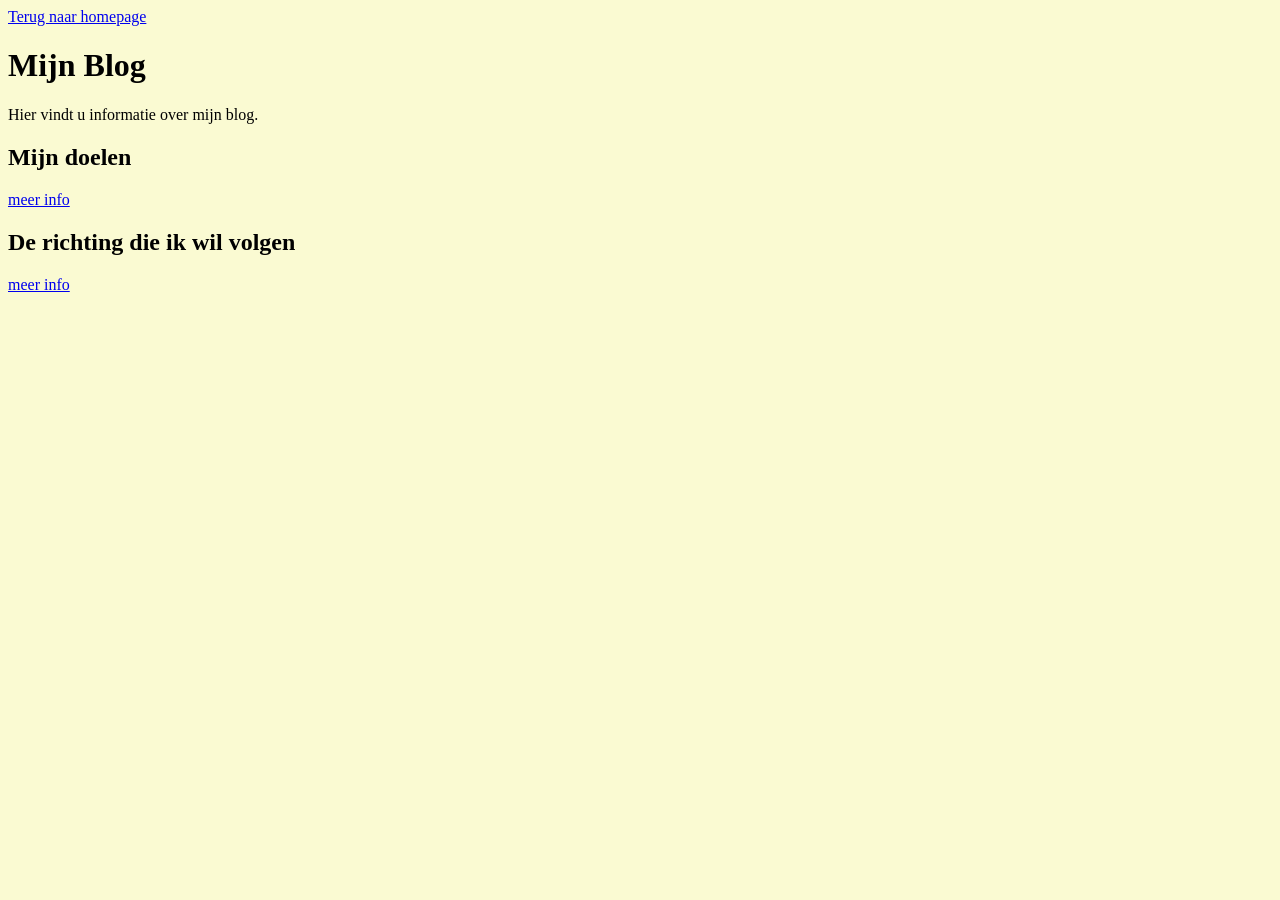
==== blog.html @ 44ad5446 "added skeleton" ====
<!DOCTYPE html>
<html lang="en">
    <head>
        <link rel="stylesheet" href="styles.css">
        <meta charset="UTF-8">
        <meta name="viewport" content="width=device-width, initial-scale=1.0">
        <title>Blog</title>
    </head>
    <body>
        <a href="index.html">Terug naar homepage</a>
        <h1>Mijn Blog</h1>
        <p>Hier vindt u informatie over mijn blog.</p>

        <h2>Mijn doelen</h2>
        <a href="doelen.html">meer info</a>
        <h2>De richting die ik wil volgen</h2>
        <a href="richting.html">meer info</a>
    </body>
</html>
---- styles.css ----
body {background-color: lightgoldenrodyellow;}
anchor {color: darkblue;}
anchorclicked {color:blueviolet}
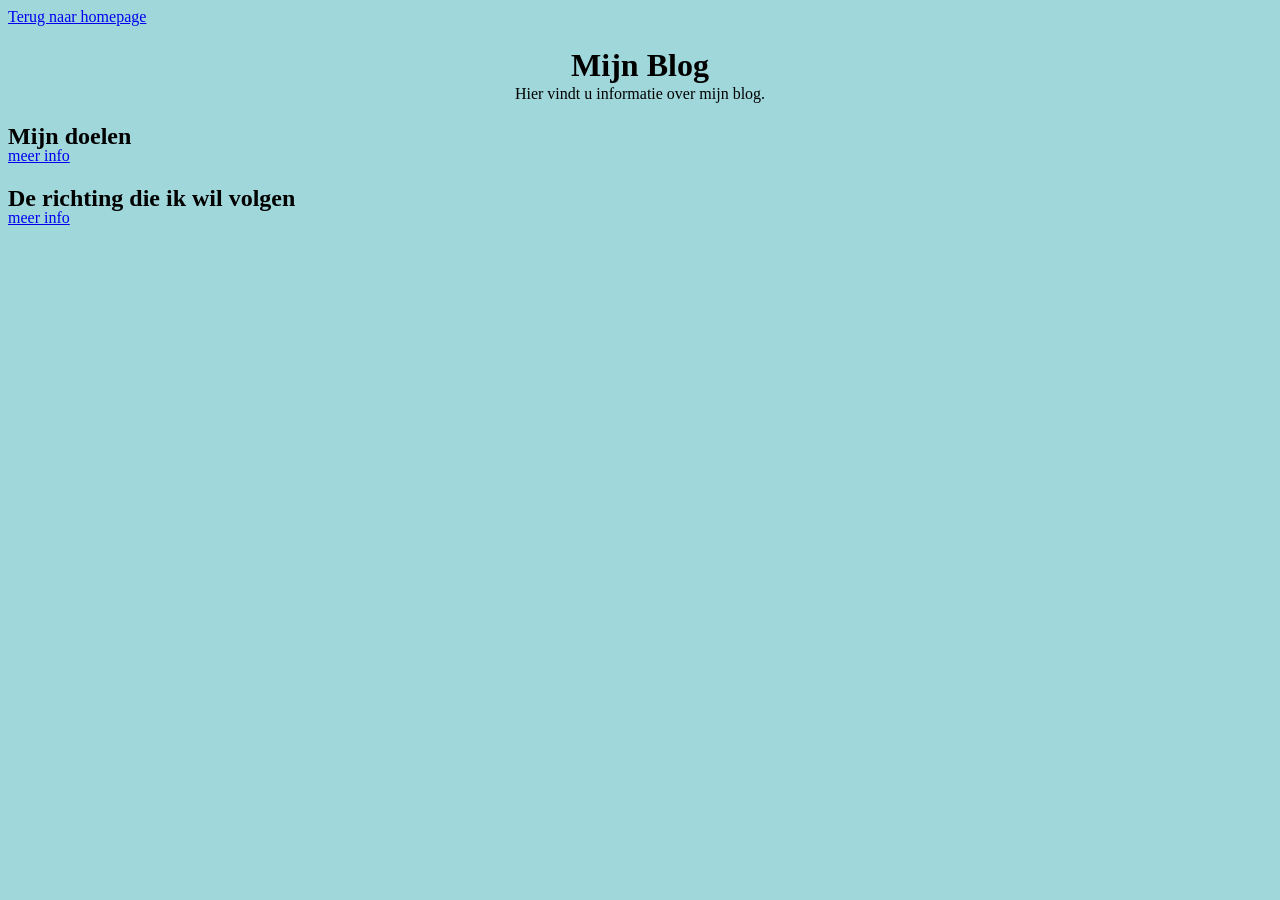
==== commit faa5ea2f: "navigation bar and visual improvements" ====
--- a/blog.html
+++ b/blog.html
@@ -9,7 +9,7 @@
     <body>
         <a href="index.html">Terug naar homepage</a>
         <h1>Mijn Blog</h1>
-        <p>Hier vindt u informatie over mijn blog.</p>
+        <p class="subtitel">Hier vindt u informatie over mijn blog.</p>
 
         <h2>Mijn doelen</h2>
         <a href="doelen.html">meer info</a>
--- a/styles.css
+++ b/styles.css
@@ -1,3 +1,75 @@
-body {background-color: lightgoldenrodyellow;}
-anchor {color: darkblue;}
-anchorclicked {color:blueviolet}+body {
+    background-color: rgb(159, 215, 219);
+}
+
+anchor {
+    color: darkblue;
+}
+
+anchorclicked {
+    color: blueviolet
+}
+
+h1 {
+    text-align: center;
+    margin-bottom: -15px;
+}
+
+.subtitel {
+    text-align: center;
+}
+
+h2 {
+    margin-bottom: -3px;
+}
+
+.gegevens {
+    margin-top: 0px;
+    margin-bottom: -5px;
+}
+
+hr {
+    color: black;
+    border: 1px solid black;
+    margin-bottom: -5px;
+}
+
+.doel {
+    margin-bottom: 20px;
+}
+
+ul {
+    list-style-type: none;
+    margin-top: -22px;
+    margin-left: -8px;
+    padding: 0;
+    width: 130px;
+    background-color: rgb(6, 142, 152);
+    height: 100%;
+    position: fixed;
+    overflow: auto;
+    border: 1px solid black;
+}
+
+li a {
+    display: block;
+    color: darkblue;
+    padding: 8px 16px;
+    text-decoration: none;
+    text-align: center;
+    border-bottom: 1px solid black;
+}
+
+li:last-child a {
+    border-bottom: none;
+}
+
+li a:hover {
+    background-color: rgb(159, 215, 219);
+    color: blueviolet;
+}
+
+.active {
+    background-color: rgb(159, 215, 219);
+    color: white;
+}
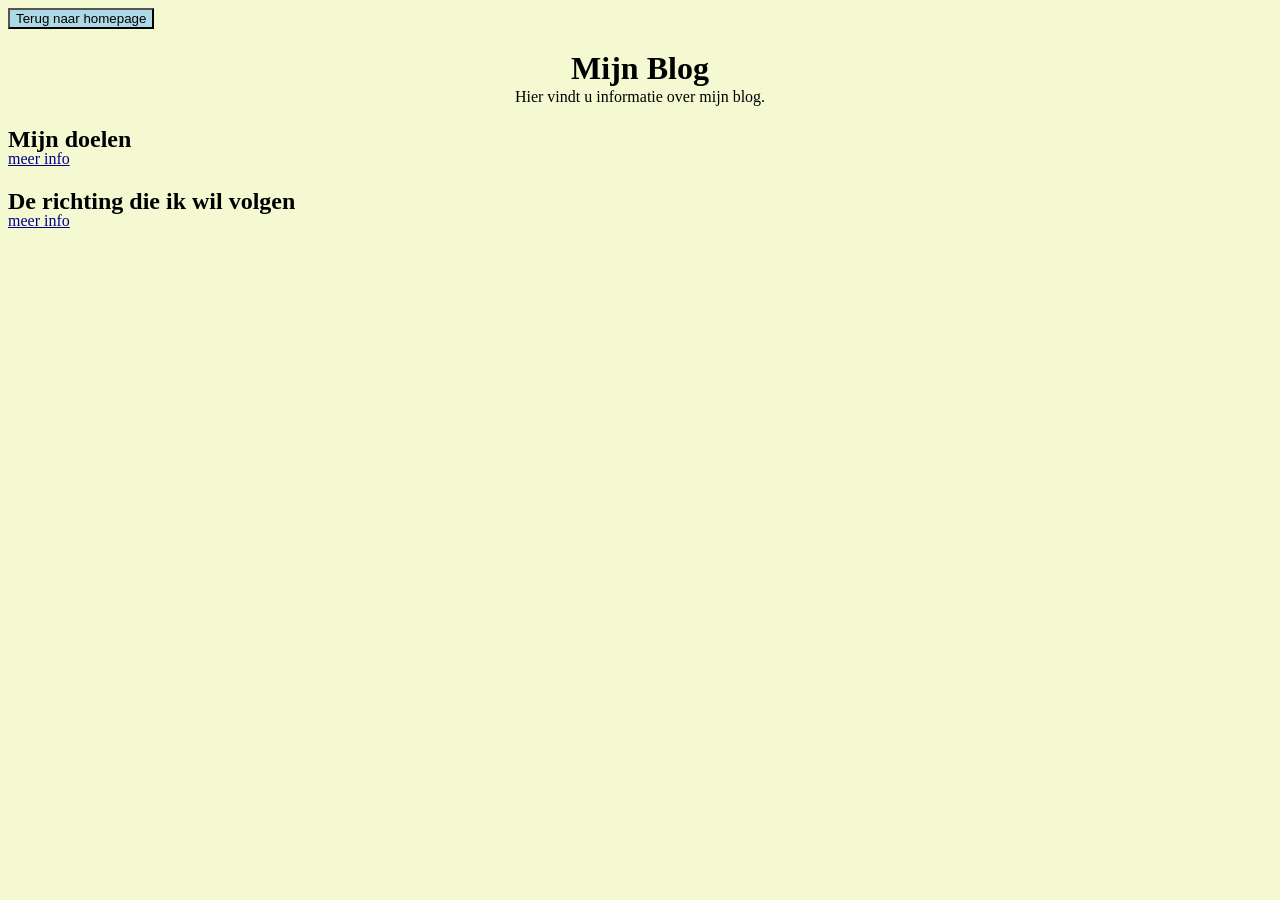
==== commit 83209df4: "added buttons, moved home page image" ====
--- a/blog.html
+++ b/blog.html
@@ -7,7 +7,7 @@
         <title>Blog</title>
     </head>
     <body>
-        <a href="index.html">Terug naar homepage</a>
+        <button onclick="location.href='index.html'">Terug naar homepage</button>
         <h1>Mijn Blog</h1>
         <p class="subtitel">Hier vindt u informatie over mijn blog.</p>
 
--- a/styles.css
+++ b/styles.css
@@ -1,12 +1,12 @@
 body {
-    background-color: rgb(159, 215, 219);
+    background-color: rgb(244, 249, 210);
 }
 
-anchor {
+a {
     color: darkblue;
 }
 
-anchorclicked {
+a:hover {
     color: blueviolet
 }
 
@@ -38,7 +38,7 @@
     margin-bottom: 20px;
 }
 
-ul {
+#menu {
     list-style-type: none;
     margin-top: -22px;
     margin-left: -8px;
@@ -72,4 +72,72 @@
 .active {
     background-color: rgb(159, 215, 219);
     color: white;
+}
+
+.socials {
+    margin-top: 8px;
+    text-align: left;
+}
+
+table,
+td,
+th {
+    border: 1px solid black;
+    text-align: center;
+}
+
+caption {
+    caption-side: top;
+    text-align: center;
+    font-weight: bold;
+    font-size: 20px;
+}
+
+.completedcourse {
+    background-color: rgb(10, 209, 26);
+}
+
+.ungradedcourse {
+    background-color: rgb(244, 249, 210);
+}
+
+.partialungradedcourse {
+    background-color: rgb(241, 241, 231);
+}
+
+.partialpassedcourse {
+    background-color: rgb(234, 197, 12);
+}
+
+.failedcourse {
+    background-color: rgb(255, 0, 0);
+}
+
+meter {
+    transform: rotate(-90deg);
+    width: 380px;
+    height: 250px;
+    margin-top: 50px;
+    position: absolute;
+    inset: 490px 0 0 325px;
+}
+
+meter::after {
+    content: "0/60EC";
+    position: absolute;
+    top: 115px;
+    left: 125px;
+    transform: rotate(90deg);
+}
+
+.home-image {
+    margin-left: auto;
+    margin-right: auto;
+    position:relative;
+    left: 275px;
+    top: 50px;
+}
+button {
+    background-color: lightblue;
+    cursor: pointer;
 }
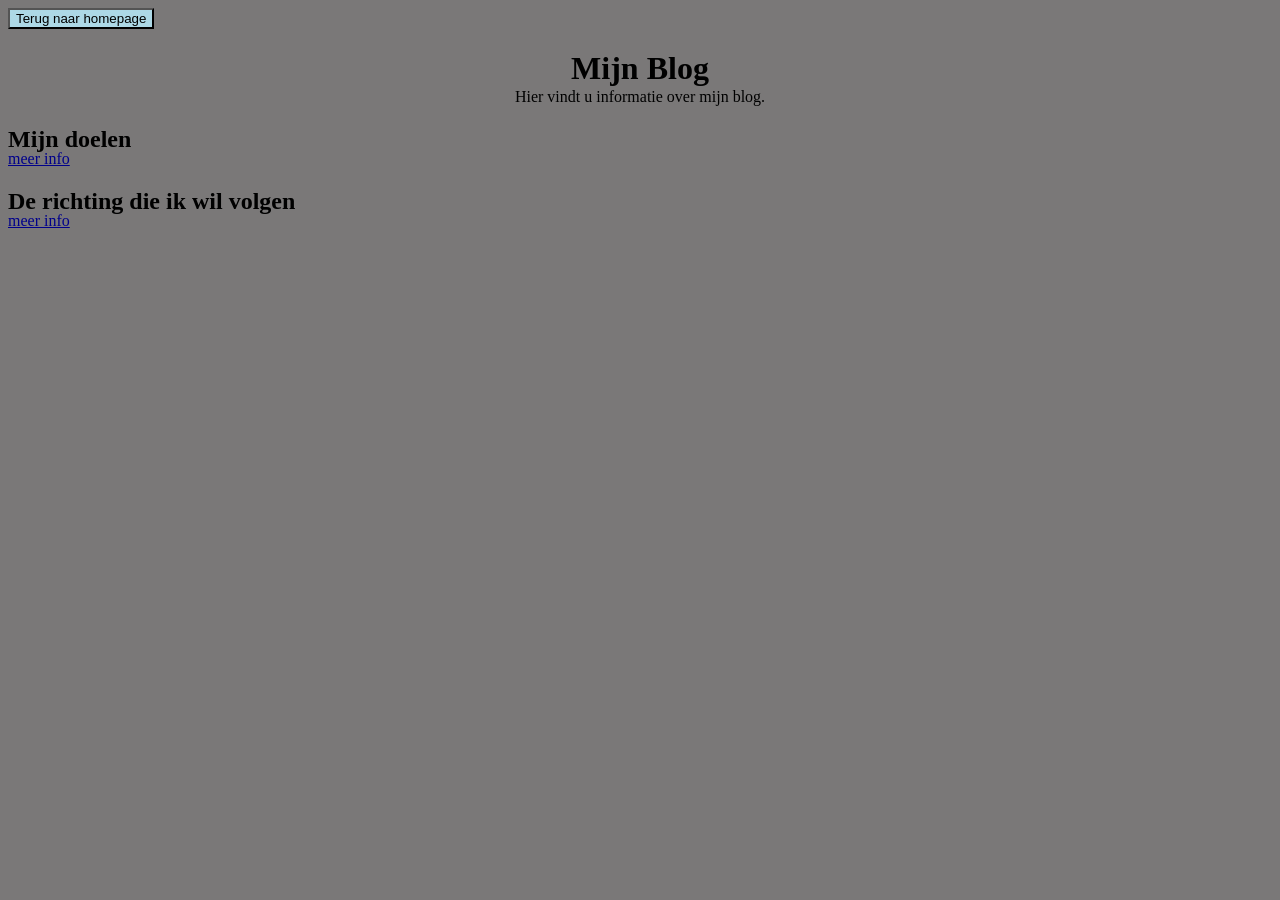
==== commit 99814180: "changes" ====
--- a/blog.html
+++ b/blog.html
@@ -1,19 +1,22 @@
 <!DOCTYPE html>
 <html lang="en">
-    <head>
-        <link rel="stylesheet" href="styles.css">
-        <meta charset="UTF-8">
-        <meta name="viewport" content="width=device-width, initial-scale=1.0">
-        <title>Blog</title>
-    </head>
-    <body>
-        <button onclick="location.href='index.html'">Terug naar homepage</button>
-        <h1>Mijn Blog</h1>
-        <p class="subtitel">Hier vindt u informatie over mijn blog.</p>
 
-        <h2>Mijn doelen</h2>
-        <a href="doelen.html">meer info</a>
-        <h2>De richting die ik wil volgen</h2>
-        <a href="richting.html">meer info</a>
-    </body>
+<head>
+    <link rel="stylesheet" href="styles.css">
+    <meta charset="UTF-8">
+    <meta name="viewport" content="width=device-width, initial-scale=1.0">
+    <title>Blog</title>
+</head>
+
+<body>
+    <button onclick="location.href='index.html'">Terug naar homepage</button>
+    <h1>Mijn Blog</h1>
+    <p class="subtitel">Hier vindt u informatie over mijn blog.</p>
+
+    <h2>Mijn doelen</h2>
+    <a href="doelen.html">meer info</a>
+    <h2>De richting die ik wil volgen</h2>
+    <a href="richting.html">meer info</a>
+</body>
+
 </html>
--- a/styles.css
+++ b/styles.css
@@ -1,5 +1,6 @@
+/*general*/
 body {
-    background-color: rgb(244, 249, 210);
+    background-color: rgb(122, 120, 120);
 }
 
 a {
@@ -23,9 +24,9 @@
     margin-bottom: -3px;
 }
 
-.gegevens {
-    margin-top: 0px;
-    margin-bottom: -5px;
+button {
+    background-color: lightblue;
+    cursor: pointer;
 }
 
 hr {
@@ -34,10 +35,29 @@
     margin-bottom: -5px;
 }
 
+/*profile page*/
+.gegevens {
+    margin-top: 0px;
+    margin-bottom: -5px;
+}
+
+.socials {
+    margin-top: 8px;
+    text-align: left;
+    background-color: rgb(122, 120, 120);
+}
+
+#github-icon {
+    width: 20px;
+    height: 20px;
+}
+
+/*goals page*/
 .doel {
     margin-bottom: 20px;
 }
 
+/*homepage*/
 #menu {
     list-style-type: none;
     margin-top: -22px;
@@ -74,11 +94,15 @@
     color: white;
 }
 
-.socials {
-    margin-top: 8px;
-    text-align: left;
+.home-image {
+    margin-left: auto;
+    margin-right: auto;
+    position: relative;
+    left: 275px;
+    top: 50px;
 }
 
+/*dashboard page*/
 table,
 td,
 th {
@@ -98,11 +122,11 @@
 }
 
 .ungradedcourse {
-    background-color: rgb(244, 249, 210);
+    background-color: rgb(122, 120, 120);
 }
 
 .partialungradedcourse {
-    background-color: rgb(241, 241, 231);
+    background-color: rgb(244, 244, 239);
 }
 
 .partialpassedcourse {
@@ -128,16 +152,4 @@
     top: 115px;
     left: 125px;
     transform: rotate(90deg);
-}
-
-.home-image {
-    margin-left: auto;
-    margin-right: auto;
-    position:relative;
-    left: 275px;
-    top: 50px;
-}
-button {
-    background-color: lightblue;
-    cursor: pointer;
 }
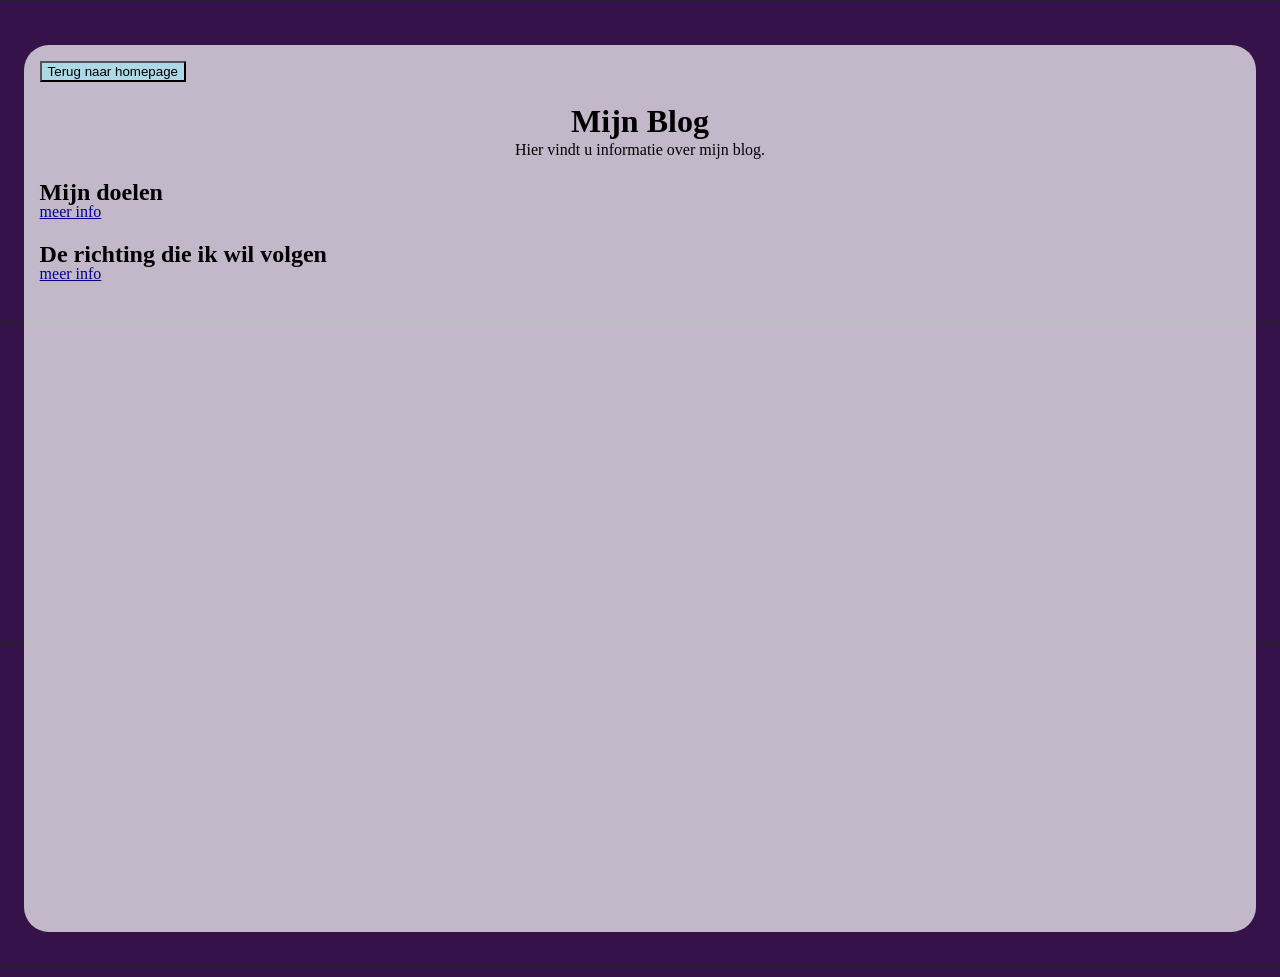
==== commit a968cf78: "visual upgrades" ====
--- a/blog.html
+++ b/blog.html
@@ -9,6 +9,7 @@
 </head>
 
 <body>
+    <div class="content-box">
     <button onclick="location.href='index.html'">Terug naar homepage</button>
     <h1>Mijn Blog</h1>
     <p class="subtitel">Hier vindt u informatie over mijn blog.</p>
@@ -17,6 +18,7 @@
     <a href="doelen.html">meer info</a>
     <h2>De richting die ik wil volgen</h2>
     <a href="richting.html">meer info</a>
+    </div>
 </body>
 
 </html>
--- a/styles.css
+++ b/styles.css
@@ -1,6 +1,17 @@
 /*general*/
 body {
     background-color: rgb(122, 120, 120);
+    background-image: url('img/Screenshot 2026-10-21 140010.png');
+}
+
+.content-box {
+     box-sizing: content-box;
+    width: 95%;
+    min-height: 95vh;
+    margin: 5vh auto;
+    padding: 16px;
+    border-radius: 25px;
+    background-color: rgba(255, 255, 255, 0.7);
 }
 
 a {
@@ -57,6 +68,54 @@
     margin-bottom: 20px;
 }
 
+.SWOT {
+    display: grid;
+    grid-template-columns: repeat(4, minmax(0, 1fr));
+    gap: 16px;
+    max-width: 900px;
+    margin: 32px auto;
+}
+
+.swot-box {
+    box-sizing: border-box;
+    min-height: 180px;
+    padding: 16px;
+    border: 2px solid black;
+    border-radius: 25px;
+    background-color: rgba(255, 255, 255, 0.7);
+}
+
+.smart-goals {
+    display: grid;
+    grid-template-columns: repeat(2, minmax(0, 1fr));
+    gap: 16px;
+    max-width: 900px;
+    margin: 32px auto;
+}
+
+.smart-box {
+    box-sizing: border-box;
+    min-height: 180px;
+    padding: 16px;
+    border: 2px solid black;
+    border-radius: 25px;
+    background-color: rgba(255, 255, 255, 0.7);
+}
+
+.jaardoel {
+     max-width: 900px;
+    margin: 32px auto;
+}
+
+.jaardoel-box {
+     box-sizing: border-box;
+    min-height: 180px;
+    padding: 16px;
+    border: 2px solid black;
+    border-radius: 25px;
+    background-color: rgba(255, 255, 255, 0.7);
+}
+
 /*homepage*/
 #menu {
     list-style-type: none;
@@ -64,7 +123,7 @@
     margin-left: -8px;
     padding: 0;
     width: 130px;
-    background-color: rgb(6, 142, 152);
+    background-color: rgba(10, 2, 34, 0.877);
     height: 100%;
     position: fixed;
     overflow: auto;
@@ -73,7 +132,7 @@
 
 li a {
     display: block;
-    color: darkblue;
+    color: rgb(250, 250, 250);
     padding: 8px 16px;
     text-decoration: none;
     text-align: center;
@@ -95,11 +154,9 @@
 }
 
 .home-image {
-    margin-left: auto;
-    margin-right: auto;
-    position: relative;
-    left: 275px;
-    top: 50px;
+    margin: auto;
+    display: block;
+    width: 45%;
 }
 
 /*dashboard page*/
@@ -137,19 +194,4 @@
     background-color: rgb(255, 0, 0);
 }
 
-meter {
-    transform: rotate(-90deg);
-    width: 380px;
-    height: 250px;
-    margin-top: 50px;
-    position: absolute;
-    inset: 490px 0 0 325px;
-}
-
-meter::after {
-    content: "0/60EC";
-    position: absolute;
-    top: 115px;
-    left: 125px;
-    transform: rotate(90deg);
-}+/*richting pagina*/
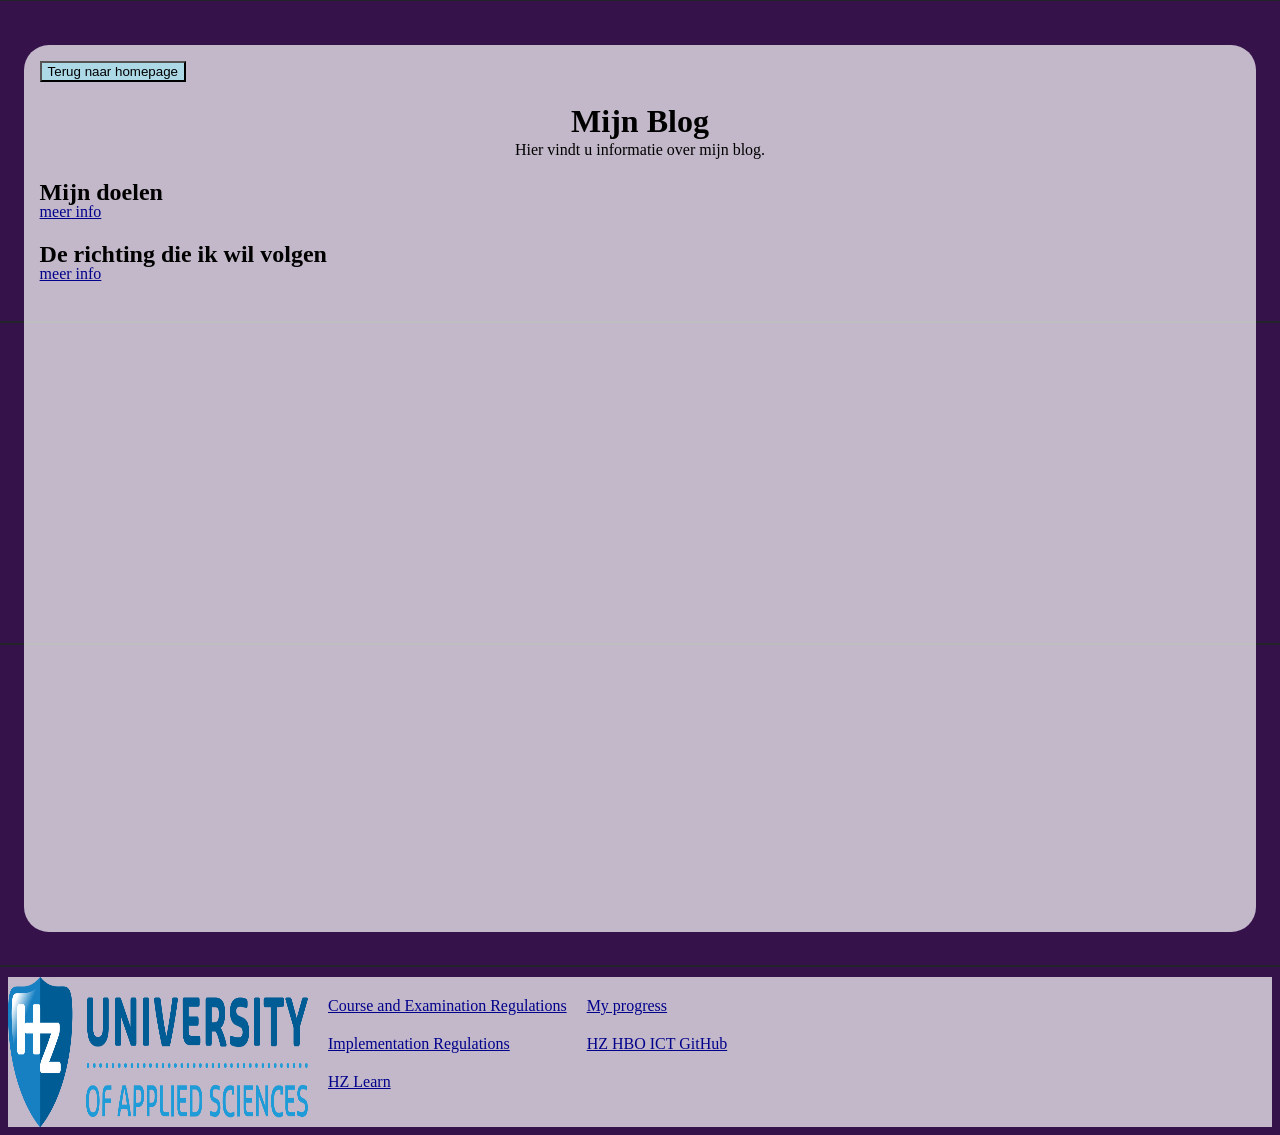
==== commit b39c3d34: "added external menu and richting text" ====
--- a/blog.html
+++ b/blog.html
@@ -19,6 +19,16 @@
     <h2>De richting die ik wil volgen</h2>
     <a href="richting.html">meer info</a>
     </div>
+    <section class="external-menu">
+        <img src="img/hzlogo_groot.png" alt="HZ logo" width="300px" height="150px">
+        <div class="external-links">
+            <a href="https://hz.reader.docfield.com/80871c39-9285-4b38-85e4-78a0efbc2461#111-course-and-examination-regulations" target="_blank">Course and Examination Regulations</a></li>
+            <a href="https://hz.reader.docfield.com/80871c39-9285-4b38-85e4-78a0efbc2461#112-implementation-regulations" target="_blank">Implementation Regulations</a></li>
+            <a href="https://learn.hz.nl/my/" target="_blank">HZ Learn</a></li>
+            <a href="dashboard.html" target="_blank">My progress</a></li>
+            <a href="https://github.com/HZ-HBO-ICT" target="_blank">HZ HBO ICT GitHub</a>
+            </div>
+    </section>
 </body>
 
 </html>
--- a/styles.css
+++ b/styles.css
@@ -44,6 +44,23 @@
     color: black;
     border: 1px solid black;
     margin-bottom: -5px;
+}
+
+.external-menu {
+    box-sizing: border-box;
+    width: 100%;
+    background-color: rgba(255, 255, 255, 0.7);
+    display: flex;
+    align-items: flex-start;
+    gap: 20px;
+}
+
+.external-links {
+    margin-top: 20px;
+    display: grid;
+    grid-template-rows: repeat(3, auto);
+    grid-auto-flow: column;
+    gap: 20px 20px;
 }
 
 /*profile page*/
@@ -192,6 +209,4 @@
 
 .failedcourse {
     background-color: rgb(255, 0, 0);
-}
-
-/*richting pagina*/
+}
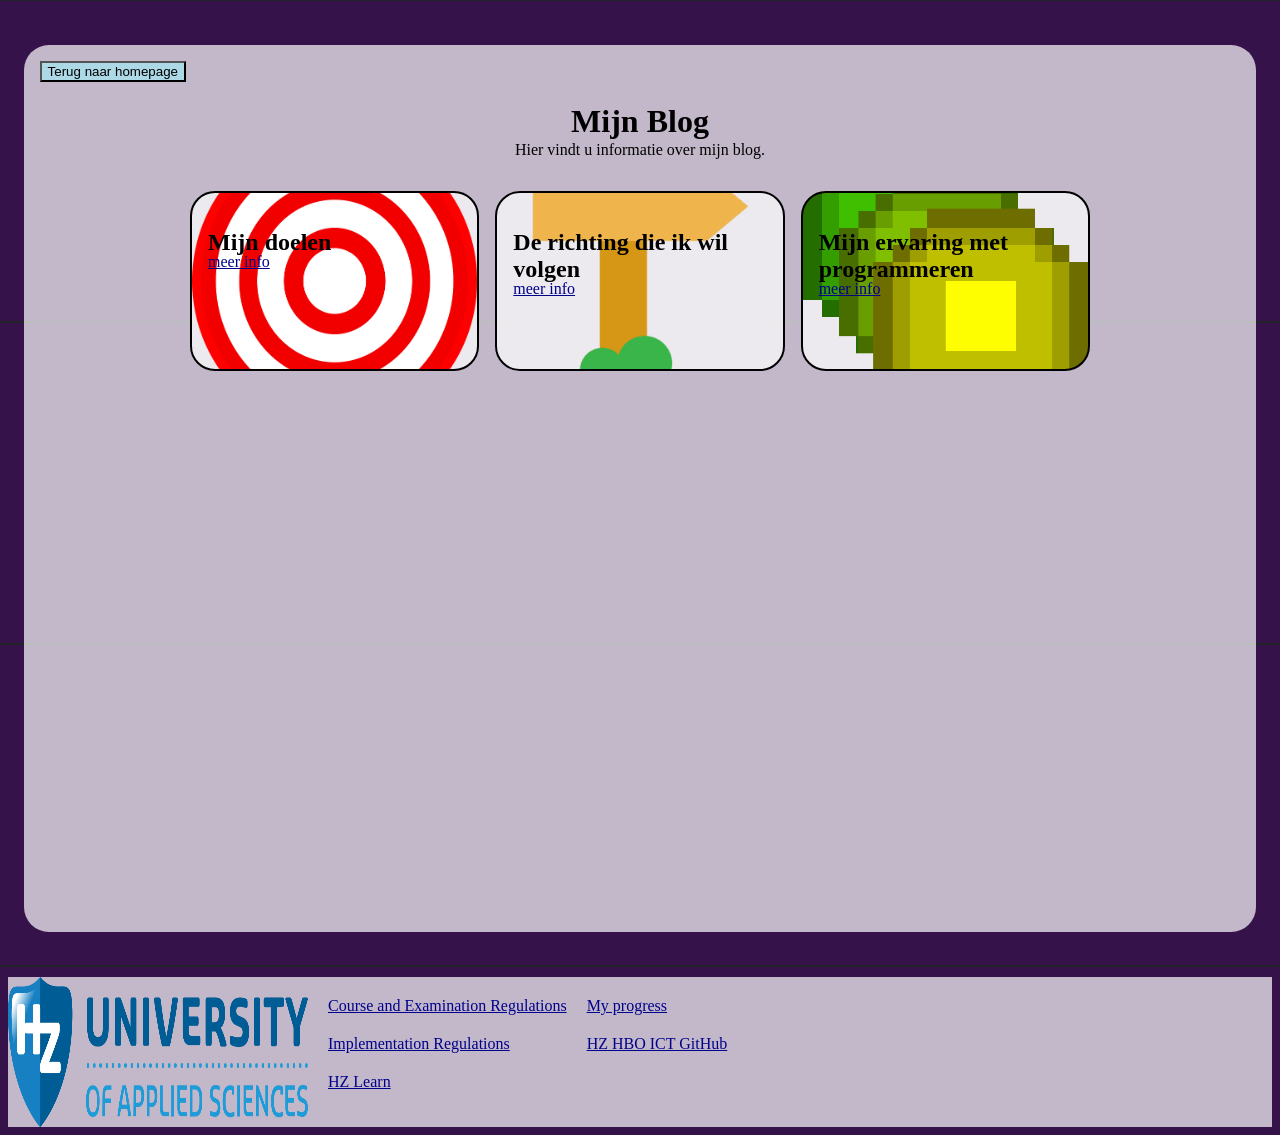
==== commit 164df24f: "finalised version" ====
--- a/blog.html
+++ b/blog.html
@@ -10,25 +10,37 @@
 
 <body>
     <div class="content-box">
-    <button onclick="location.href='index.html'">Terug naar homepage</button>
-    <h1>Mijn Blog</h1>
-    <p class="subtitel">Hier vindt u informatie over mijn blog.</p>
+        <button onclick="location.href='index.html'">Terug naar homepage</button>
+        <h1>Mijn Blog</h1>
+        <p class="subtitel">Hier vindt u informatie over mijn blog.</p>
 
-    <h2>Mijn doelen</h2>
-    <a href="doelen.html">meer info</a>
-    <h2>De richting die ik wil volgen</h2>
-    <a href="richting.html">meer info</a>
-    </div>
-    <section class="external-menu">
-        <img src="img/hzlogo_groot.png" alt="HZ logo" width="300px" height="150px">
-        <div class="external-links">
-            <a href="https://hz.reader.docfield.com/80871c39-9285-4b38-85e4-78a0efbc2461#111-course-and-examination-regulations" target="_blank">Course and Examination Regulations</a></li>
-            <a href="https://hz.reader.docfield.com/80871c39-9285-4b38-85e4-78a0efbc2461#112-implementation-regulations" target="_blank">Implementation Regulations</a></li>
-            <a href="https://learn.hz.nl/my/" target="_blank">HZ Learn</a></li>
-            <a href="dashboard.html" target="_blank">My progress</a></li>
-            <a href="https://github.com/HZ-HBO-ICT" target="_blank">HZ HBO ICT GitHub</a>
+        <div class="blogs">
+            <section id="doelen-box" class="blog-box">
+                <h2>Mijn doelen</h2>
+                <a href="doelen.html">meer info</a>
+            </section>
+            <section id="richting-box" class="blog-box">
+                <h2>De richting die ik wil volgen</h2>
+                <a href="richting.html">meer info</a>
+            </section>
+            <section id="ervaring-box" class="blog-box">
+                <h2>Mijn ervaring met programmeren</h2>
+                <a href="ervaring.html">meer info</a>
+            </section>
+        </div>
+        </div>
+        <section class="external-menu">
+            <img src="img/hzlogo_groot.png" alt="HZ logo" width="300px" height="150px">
+            <div class="external-links">
+                <a href="https://hz.reader.docfield.com/80871c39-9285-4b38-85e4-78a0efbc2461#111-course-and-examination-regulations"
+                    target="_blank">Course and Examination Regulations</a></li>
+                <a href="https://hz.reader.docfield.com/80871c39-9285-4b38-85e4-78a0efbc2461#112-implementation-regulations"
+                    target="_blank">Implementation Regulations</a></li>
+                <a href="https://learn.hz.nl/my/" target="_blank">HZ Learn</a></li>
+                <a href="dashboard.html" target="_blank">My progress</a></li>
+                <a href="https://github.com/HZ-HBO-ICT" target="_blank">HZ HBO ICT GitHub</a>
             </div>
-    </section>
+        </section>
 </body>
 
 </html>
--- a/styles.css
+++ b/styles.css
@@ -1,7 +1,6 @@
 /*general*/
 body {
-    background-color: rgb(122, 120, 120);
-    background-image: url('img/Screenshot 2026-10-21 140010.png');
+    background-image: url('img/background.png');
 }
 
 .content-box {
@@ -43,9 +42,9 @@
 hr {
     color: black;
     border: 1px solid black;
-    margin-bottom: -5px;
-}
-
+}
+
+/*external menu*/
 .external-menu {
     box-sizing: border-box;
     width: 100%;
@@ -67,6 +66,24 @@
 .gegevens {
     margin-top: 0px;
     margin-bottom: -5px;
+}
+
+.meer-info {
+    display: flex;
+    align-items: flex-start;
+    gap: 24px;
+}
+
+.meer-info ul {
+    flex: 1;
+}
+
+.ollie-image {
+    width: 15%;
+    max-width: 200px;
+    max-height: 200px;
+    height: auto;
+    object-fit: contain;
 }
 
 .socials {
@@ -147,7 +164,7 @@
     border: 1px solid black;
 }
 
-li a {
+#menu li a {
     display: block;
     color: rgb(250, 250, 250);
     padding: 8px 16px;
@@ -156,11 +173,11 @@
     border-bottom: 1px solid black;
 }
 
-li:last-child a {
+#menu li:last-child a {
     border-bottom: none;
 }
 
-li a:hover {
+#menu li a:hover {
     background-color: rgb(159, 215, 219);
     color: blueviolet;
 }
@@ -209,4 +226,91 @@
 
 .failedcourse {
     background-color: rgb(255, 0, 0);
+}
+
+.meters {
+    display: flex;
+    justify-content: center;
+    gap: 32px;
+    margin: 24px 0;
+}
+
+.meter {
+    --progress: 0%;
+    width: 130px;
+    aspect-ratio: 1;
+    border-radius: 50%;
+ background: conic-gradient(
+    #ddd 0,
+    #ddd calc(100% - var(--progress)),
+    #0ad11a calc(100% - var(--progress)),
+    #0ad11a 100%);
+    display: grid;
+    place-items: center;
+    position: relative;
+}
+
+.meter::before {
+    content: "";
+    position: absolute;
+    inset: 12px;
+    border-radius: 50%;
+    background: white;
+}
+
+.meter span,
+.meter p {
+    position: absolute;
+    z-index: 1;
+    left: 50%;
+    text-align: center;
+}
+
+.meter span {
+    top: 50%;
+    transform: translate(-50%, -50%);
+    font-size: 1.4rem;
+    font-weight: bold;
+}
+
+.meter p {
+    top: 68%;
+    transform: translateX(-50%);
+    margin: 0;
+}
+
+/*blog page*/
+.blogs {
+    display: grid;
+    grid-template-columns: repeat(3, minmax(0, 1fr));
+    gap: 16px;
+    max-width: 900px;
+    margin: 32px auto;
+}
+
+.blog-box {
+    box-sizing: border-box;
+    height: 180px;
+    padding: 16px;
+    border: 2px solid black;
+    border-radius: 25px;
+    background-color: rgba(255, 255, 255, 0.7);
+}
+
+#doelen-box {
+    background-image: url('img/doelwit.png');
+    background-size: cover;
+    background-position: center;
+}
+
+#richting-box {
+    background-image: url('img/wegwijzer.png');
+    background-size: cover;
+    background-position: center;
+}
+
+#ervaring-box {
+    background-image: url('img/experience.png');
+    background-size: cover;
+    background-position: center;
 }
